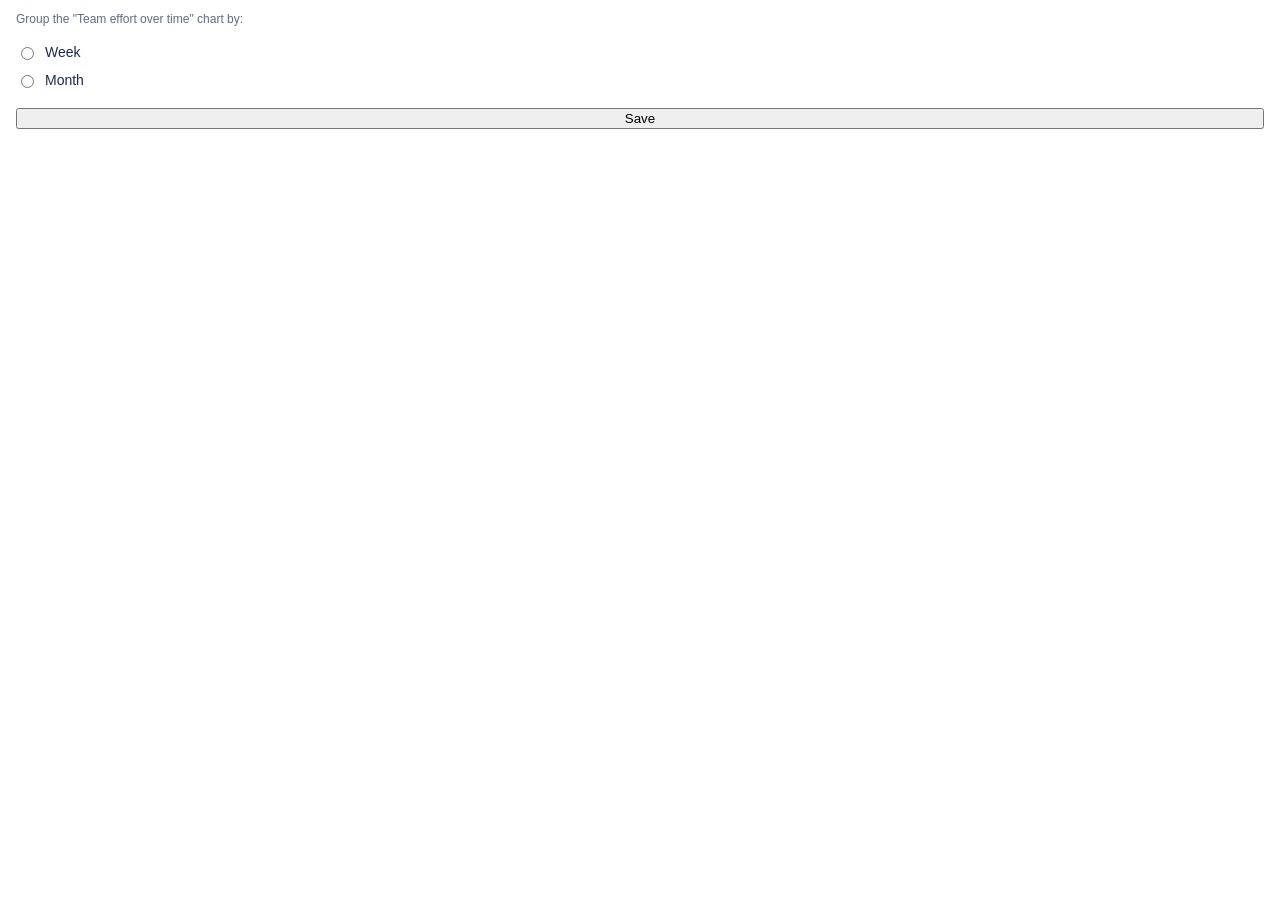
==== settings.html @ a329c28e "Add files via upload" ====
<!DOCTYPE html>
<html>
<head>
  <meta charset="utf-8" />
  <link rel="stylesheet" href="https://p.trellocdn.com/power-up.min.css" />
  <link rel="stylesheet" href="./styles.css" />
  <script src="https://p.trellocdn.com/power-up.min.js"></script>
</head>
<body>
  <p class="hint">Group the "Team effort over time" chart by:</p>

  <label class="settings__option">
    <input type="radio" name="granularity" value="week" id="gran-week" />
    Week
  </label>
  <label class="settings__option">
    <input type="radio" name="granularity" value="month" id="gran-month" />
    Month
  </label>

  <button id="save" class="mod-primary" type="button" style="margin-top:14px;width:100%;">
    Save
  </button>

  <script src="./settings.js"></script>
</body>
</html>
---- styles.css ----
body {
  margin: 0;
  padding: 12px 16px 16px;
  font-family: -apple-system, "Segoe UI", Roboto, Helvetica, Arial, sans-serif;
  color: #172B4D;
  box-sizing: border-box;
}

* {
  box-sizing: border-box;
}

.hint {
  margin: 0 0 12px;
  font-size: 12px;
  color: #5E6C84;
}

/* ---- effort editor popup ---- */

.effort-editor__rows {
  display: flex;
  flex-direction: column;
  gap: 8px;
  margin-bottom: 14px;
}

.effort-editor__row {
  display: flex;
  align-items: center;
  justify-content: space-between;
  gap: 10px;
}

.effort-editor__row label {
  font-size: 14px;
  overflow: hidden;
  text-overflow: ellipsis;
  white-space: nowrap;
}

.effort-editor__input-wrap {
  display: flex;
  align-items: center;
  gap: 4px;
  flex: 0 0 auto;
}

.effort-editor__input-wrap input {
  width: 60px;
  padding: 4px 6px;
  border: 2px solid #DFE1E6;
  border-radius: 3px;
  font-size: 14px;
  text-align: right;
}

.effort-editor__input-wrap input:focus {
  outline: none;
  border-color: #4C9AFF;
}

.effort-editor__input-wrap span {
  font-size: 13px;
  color: #5E6C84;
}

.effort-editor__empty {
  font-size: 13px;
  color: #5E6C84;
  margin-bottom: 14px;
}

#save {
  width: 100%;
}

/* ---- settings popup ---- */

.settings__option {
  display: flex;
  align-items: center;
  gap: 8px;
  padding: 6px 0;
  font-size: 14px;
}

/* ---- team effort modal ---- */

.tev {
  padding: 4px 20px 28px;
  max-width: 980px;
  margin: 0 auto;
}

.tev__summary {
  display: flex;
  gap: 24px;
  flex-wrap: wrap;
  margin-bottom: 20px;
  font-size: 13px;
  color: #5E6C84;
}

.tev__summary strong {
  color: #172B4D;
  font-size: 15px;
  display: block;
}

.tev__section {
  margin-bottom: 32px;
}

.tev__section h2 {
  font-size: 16px;
  margin: 0 0 4px;
}

.tev__section p.sub {
  margin: 0 0 14px;
  font-size: 12px;
  color: #5E6C84;
}

.tev__chart-wrap {
  position: relative;
  width: 100%;
}

.tev__controls {
  display: flex;
  align-items: center;
  gap: 10px;
  margin-bottom: 12px;
  font-size: 13px;
}

.tev__controls select {
  padding: 4px 6px;
  border-radius: 3px;
  border: 2px solid #DFE1E6;
}

.tev__empty {
  font-size: 13px;
  color: #5E6C84;
  padding: 24px 0;
  text-align: center;
}

.tev__loading {
  font-size: 13px;
  color: #5E6C84;
  padding: 40px 0;
  text-align: center;
}
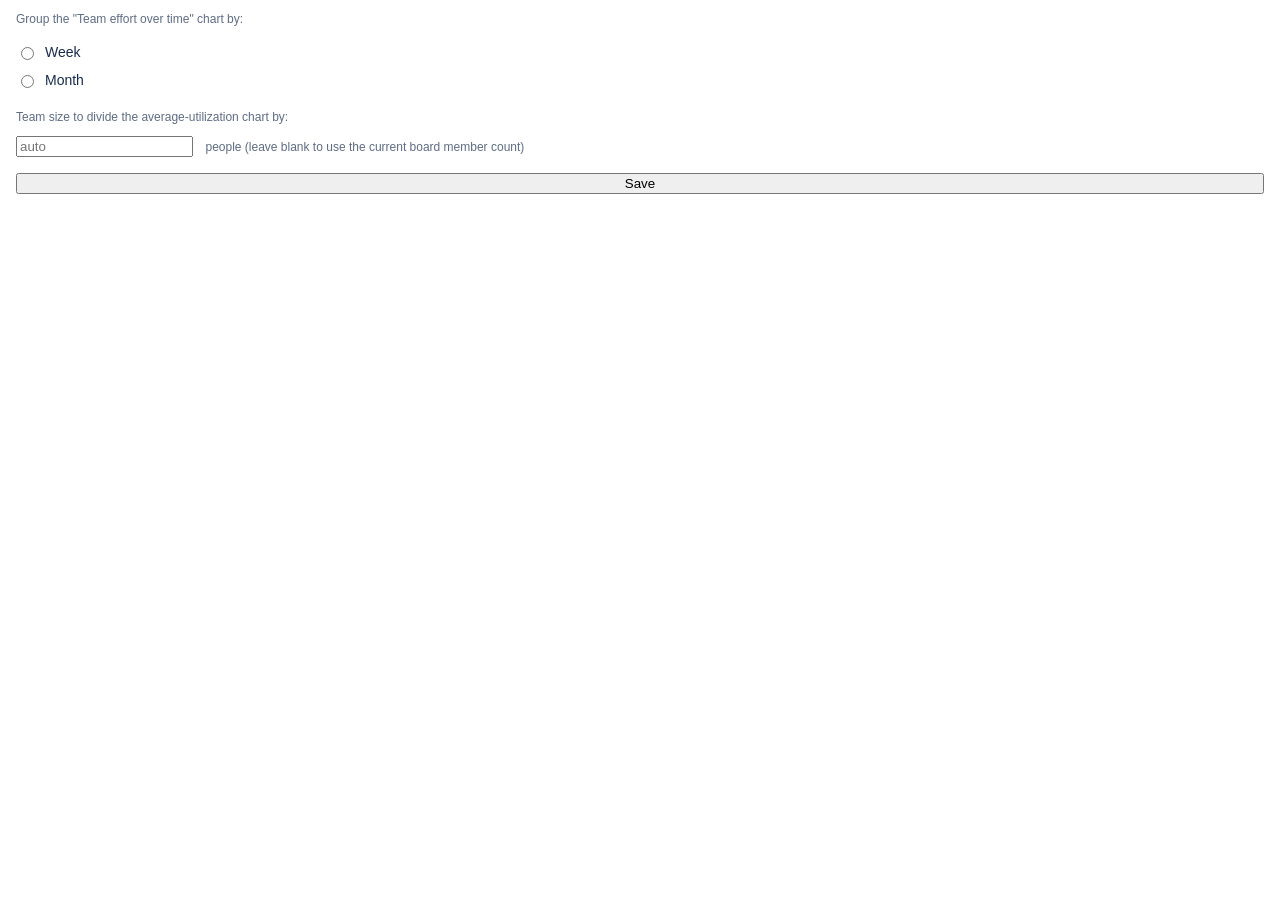
==== commit a2e6c4b1: "Add files via upload" ====
--- a/settings.html
+++ b/settings.html
@@ -18,7 +18,17 @@
     Month
   </label>
 
-  <button id="save" class="mod-primary" type="button" style="margin-top:14px;width:100%;">
+  <p class="hint" style="margin-top:16px;">
+    Team size to divide the average-utilization chart by:
+  </p>
+  <div class="settings__team-size-row">
+    <input type="number" id="team-size-input" min="1" step="1" placeholder="auto" />
+    <span class="hint" style="margin:0 0 0 8px;">
+      people (leave blank to use the current board member count)
+    </span>
+  </div>
+
+  <button id="save" class="mod-primary" type="button" style="margin-top:16px;width:100%;">
     Save
   </button>
 
--- a/styles.css
+++ b/styles.css
@@ -131,9 +131,17 @@
 .tev__controls {
   display: flex;
   align-items: center;
-  gap: 10px;
+  flex-wrap: wrap;
+  gap: 16px;
   margin-bottom: 12px;
   font-size: 13px;
+}
+
+.tev__controls label {
+  display: flex;
+  align-items: center;
+  gap: 5px;
+  white-space: nowrap;
 }
 
 .tev__controls select {
@@ -142,6 +150,73 @@
   border: 2px solid #DFE1E6;
 }
 
+.tev__member-filter {
+  position: relative;
+  display: flex;
+  align-items: center;
+  margin-bottom: 16px;
+}
+
+.member-filter__btn {
+  background: #FAFBFC;
+  border: 2px solid #DFE1E6;
+  border-radius: 3px;
+  padding: 5px 10px;
+  font-size: 13px;
+  cursor: pointer;
+  color: #172B4D;
+}
+
+.member-filter__btn:hover {
+  background: #EBECF0;
+}
+
+.member-filter__panel {
+  position: absolute;
+  top: 100%;
+  left: 0;
+  z-index: 20;
+  margin-top: 4px;
+  background: #FFFFFF;
+  border: 1px solid #DFE1E6;
+  border-radius: 4px;
+  box-shadow: 0 4px 8px rgba(9, 30, 66, 0.15);
+  padding: 8px;
+  min-width: 220px;
+  max-height: 260px;
+  overflow-y: auto;
+}
+
+.member-filter__actions {
+  display: flex;
+  justify-content: space-between;
+  margin-bottom: 6px;
+  padding-bottom: 6px;
+  border-bottom: 1px solid #EBECF0;
+}
+
+.member-filter__actions button {
+  background: none;
+  border: none;
+  color: #0079BF;
+  cursor: pointer;
+  font-size: 12px;
+  padding: 2px 4px;
+}
+
+.member-filter__actions button:hover {
+  text-decoration: underline;
+}
+
+.member-filter__list label {
+  display: flex;
+  align-items: center;
+  gap: 6px;
+  font-size: 13px;
+  padding: 4px 2px;
+  cursor: pointer;
+}
+
 .tev__empty {
   font-size: 13px;
   color: #5E6C84;
